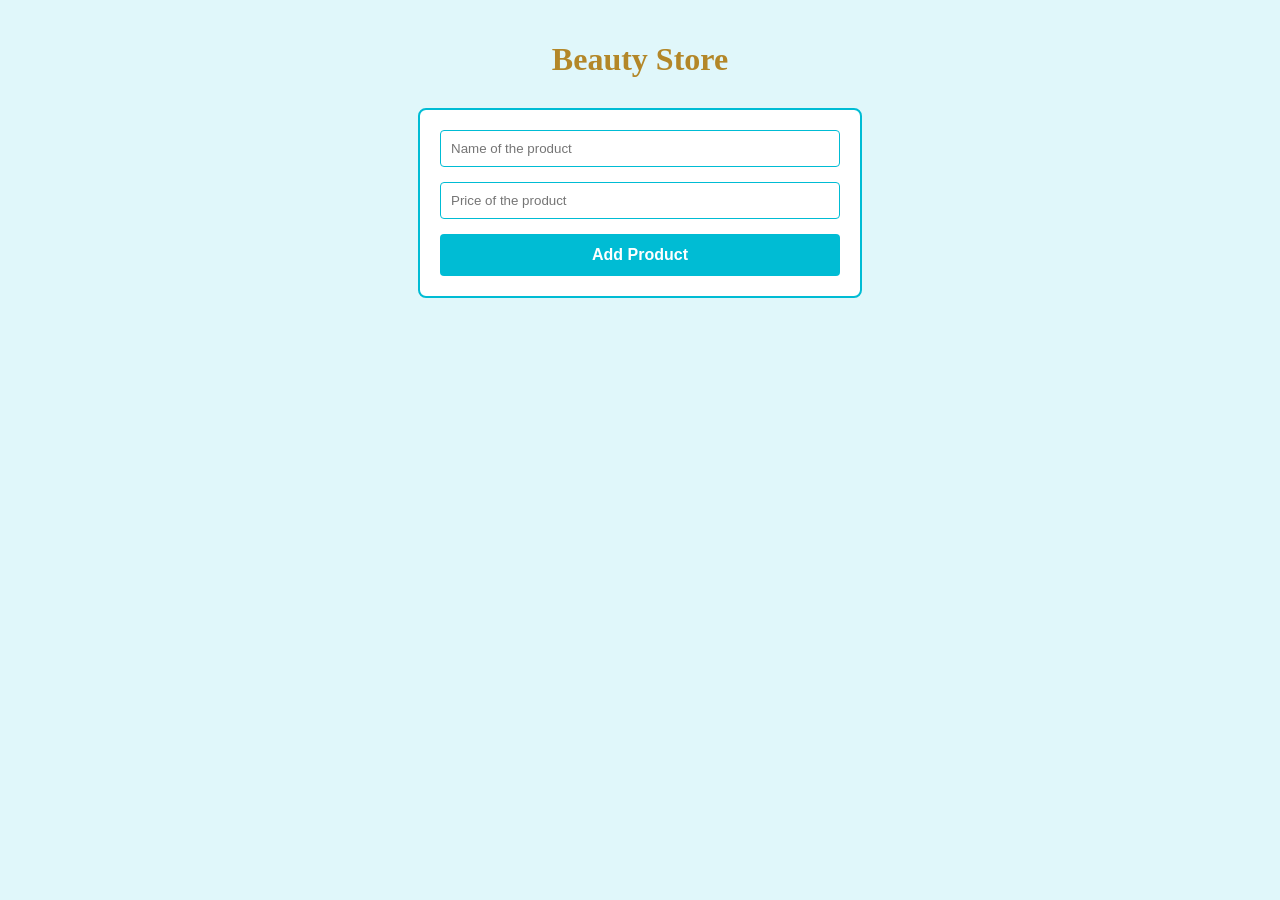
==== wwwroot/index.html @ c3f07941 "Add frontend: display product cards with images" ====
<!DOCTYPE html>
<html lang="en">
<head>
    <meta charset="UTF-8">
    <meta name="viewport" content="width=device-width, initial-scale=1.0">
    <link rel="stylesheet" href="style.css">
    <title>BeautyStore</title>
</head>
<body>
    <h1>Beauty Store</h1>
    <div class="form">
        <input type="text" id="productName" placeholder="Name of the product">
        <input type="text" id="productPrice" placeholder="Price of the product">
        <button id="addBtn">Add Product</button>
    </div>
    <div id="productContainer">

    </div>
    <script src="app.js"></script>
</body>
</html>
---- wwwroot/style.css ----
body {
    background-color: #e0f7fa;
    font-family: Arial, sans-serif;
    margin: 0;
    padding: 20px;
    text-align: center;
}

h1 {
    font-family: 'Playfair Display', serif;
    color: #b38728; 
    font-size: 32px;
    margin-bottom: 30px;
}

.form {
    background-color: #ffffff;
    padding: 20px;
    border-radius: 8px; 
    border: 2px solid #00bcd4; 
    max-width: 400px;
    margin: 0 auto 40px auto; 
}

.form input {
    width: 100%; 
    padding: 10px;
    margin-bottom: 15px;
    border: 1px solid #00bcd4; 
    border-radius: 4px;
    box-sizing: border-box;
}

#addBtn {
    width: 100%;
    background-color: #00bcd4;
    color: white;
    border: none;
    padding: 12px;
    font-size: 16px;
    font-weight: bold;
    border-radius: 4px;
    cursor: pointer;
}

#addBtn:hover {
    background-color: #0097a7;
}

#productContainer {
    display: flex;
    flex-wrap: wrap; 
    justify-content: center;
    gap: 20px;
    margin-top: 20px;
}

.product-card {
    background-color: white;
    border: 1px solid #00bcd4;
    border-radius: 8px;
    padding: 20px;
    width: 200px; 
    box-shadow: 0 4px 6px rgba(0, 0, 0, 0.1);
}
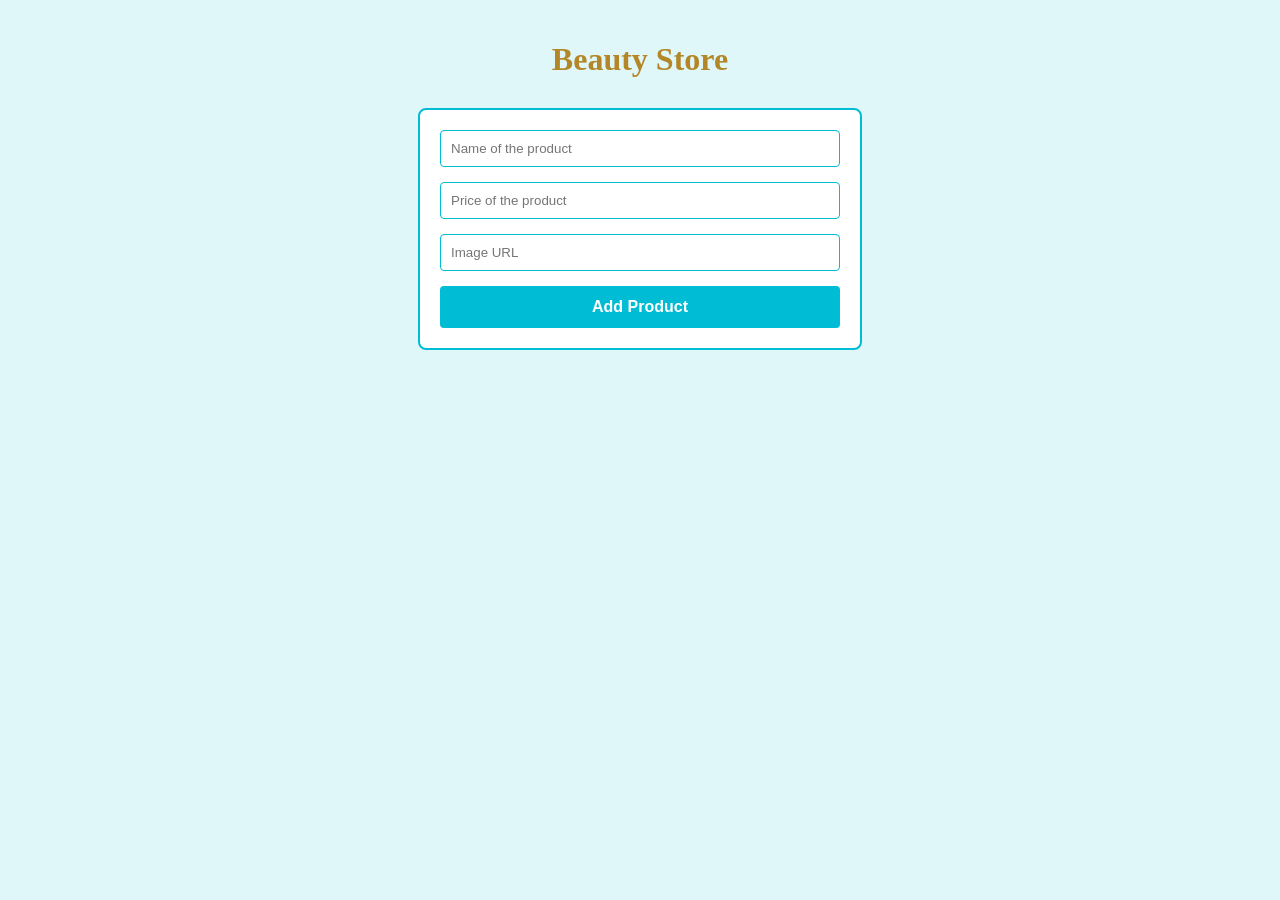
==== commit 6b2fb981: "Add product creation with form validation" ====
--- a/wwwroot/index.html
+++ b/wwwroot/index.html
@@ -11,6 +11,7 @@
     <div class="form">
         <input type="text" id="productName" placeholder="Name of the product">
         <input type="text" id="productPrice" placeholder="Price of the product">
+        <input type="text" id="productImage" placeholder="Image URL">
         <button id="addBtn">Add Product</button>
     </div>
     <div id="productContainer">
--- a/wwwroot/style.css
+++ b/wwwroot/style.css
@@ -62,4 +62,9 @@
     padding: 20px;
     width: 200px; 
     box-shadow: 0 4px 6px rgba(0, 0, 0, 0.1);
+}
+.product-card img {
+    width: 100%;
+    height: 200px;
+    object-fit: contain;
 }
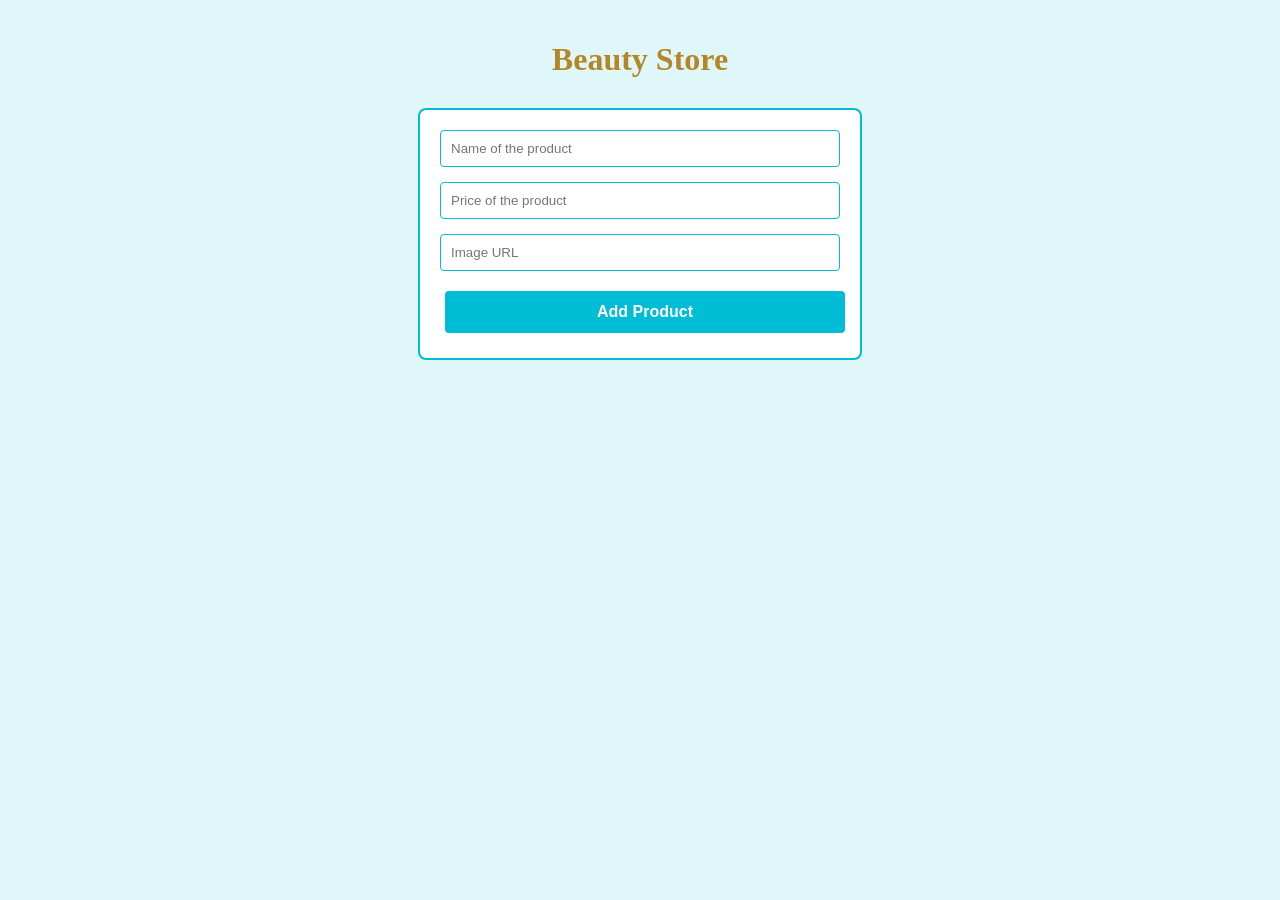
==== commit 3560bf9e: "Add product editing with modal window" ====
--- a/wwwroot/index.html
+++ b/wwwroot/index.html
@@ -17,6 +17,18 @@
     <div id="productContainer">
 
     </div>
+
+    <div class="modal-overlay">
+        <div class="modal-content">
+            <h2>Edit Product</h2>
+            <input id="changeName">
+            <input id="changePrice">
+            <input id="changeImage">
+            <button id="saveChangesBtn">Save</button>
+            <button id="cancelChangesBtn">Cancel</button>
+        </div>
+    </div>
+
     <script src="app.js"></script>
 </body>
 </html>
--- a/wwwroot/style.css
+++ b/wwwroot/style.css
@@ -6,11 +6,16 @@
     text-align: center;
 }
 
-h1 {
+h1, h2 {
     font-family: 'Playfair Display', serif;
     color: #b38728; 
     font-size: 32px;
     margin-bottom: 30px;
+}
+
+h2{
+    font-size: 24px;
+    margin-bottom: 15px;
 }
 
 .form {
@@ -22,13 +27,20 @@
     margin: 0 auto 40px auto; 
 }
 
-.form input {
+input {
     width: 100%; 
     padding: 10px;
     margin-bottom: 15px;
     border: 1px solid #00bcd4; 
     border-radius: 4px;
     box-sizing: border-box;
+}
+
+button{
+    margin: 5px;
+    padding: 8px 16px;
+    border: none;
+    border-radius: 4px;
 }
 
 #addBtn {
@@ -45,6 +57,24 @@
 
 #addBtn:hover {
     background-color: #0097a7;
+}
+
+.editBtn{
+    background-color: #007bff;
+    color: white;
+}
+.deleteBtn{
+    background-color: #dc3545;
+    color: white;
+}
+
+#saveChangesBtn{
+    background-color: #28a745;
+    color: white;
+}
+#cancelChangesBtn{
+    background-color: #6c757d;
+    color: white;
 }
 
 #productContainer {
@@ -67,4 +97,27 @@
     width: 100%;
     height: 200px;
     object-fit: contain;
-}+}
+
+.modal-overlay {
+    display: none;
+    position: fixed;
+    top: 0;
+    left: 0;
+    width: 100%;
+    height: 100%;
+    background-color: rgba(0, 0, 0, 0.5);
+    justify-content: center;
+    align-items: center;
+}
+.modal-content{
+    display: flex;
+    background-color: azure;
+    margin: 30px;
+    border: 2px solid #0097a7;
+    box-shadow: 0px 4px 8px rgba(0, 0, 0, 0.2);
+    flex-direction: column;
+    padding: 20px;
+    border-radius: 8px;
+    width: 300px;
+}
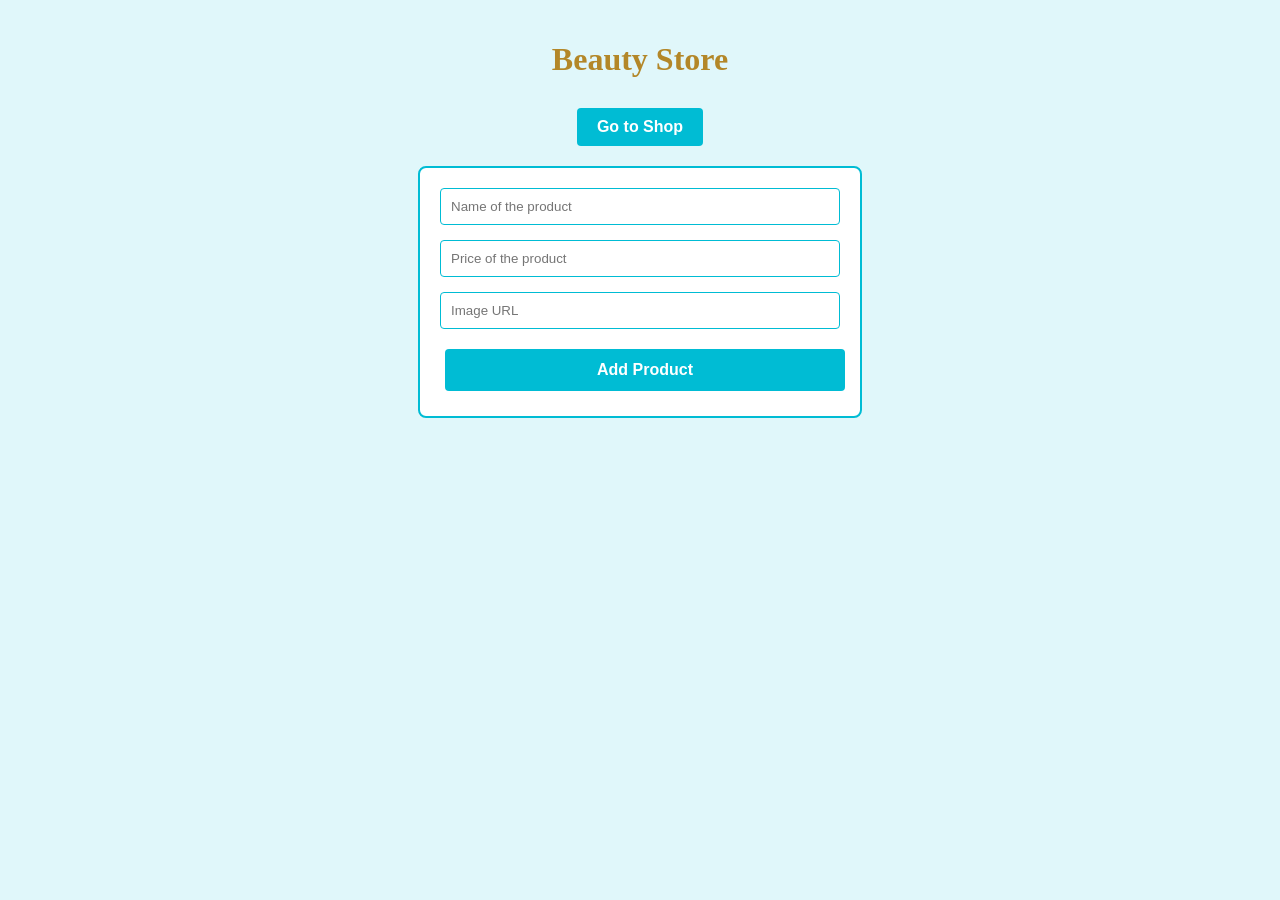
==== commit fbc8573d: "Add shop page for customers with buy button and navigation" ====
--- a/wwwroot/index.html
+++ b/wwwroot/index.html
@@ -8,6 +8,7 @@
 </head>
 <body>
     <h1>Beauty Store</h1>
+    <a href="/shop.html">Go to Shop</a>
     <div class="form">
         <input type="text" id="productName" placeholder="Name of the product">
         <input type="text" id="productPrice" placeholder="Price of the product">
--- a/wwwroot/style.css
+++ b/wwwroot/style.css
@@ -16,6 +16,20 @@
 h2{
     font-size: 24px;
     margin-bottom: 15px;
+}
+
+a {
+    display: inline-block;
+    text-decoration: none;
+    background-color: #00bcd4;
+    color: white;
+    padding: 10px 20px;
+    border-radius: 4px;
+    margin-bottom: 20px;
+    font-weight: bold;
+}
+a:hover {
+    background-color: #0097a7;
 }
 
 .form {
@@ -57,6 +71,11 @@
 
 #addBtn:hover {
     background-color: #0097a7;
+}
+
+.buyBtn{
+    background-color: #28a745;
+    color: white;
 }
 
 .editBtn{
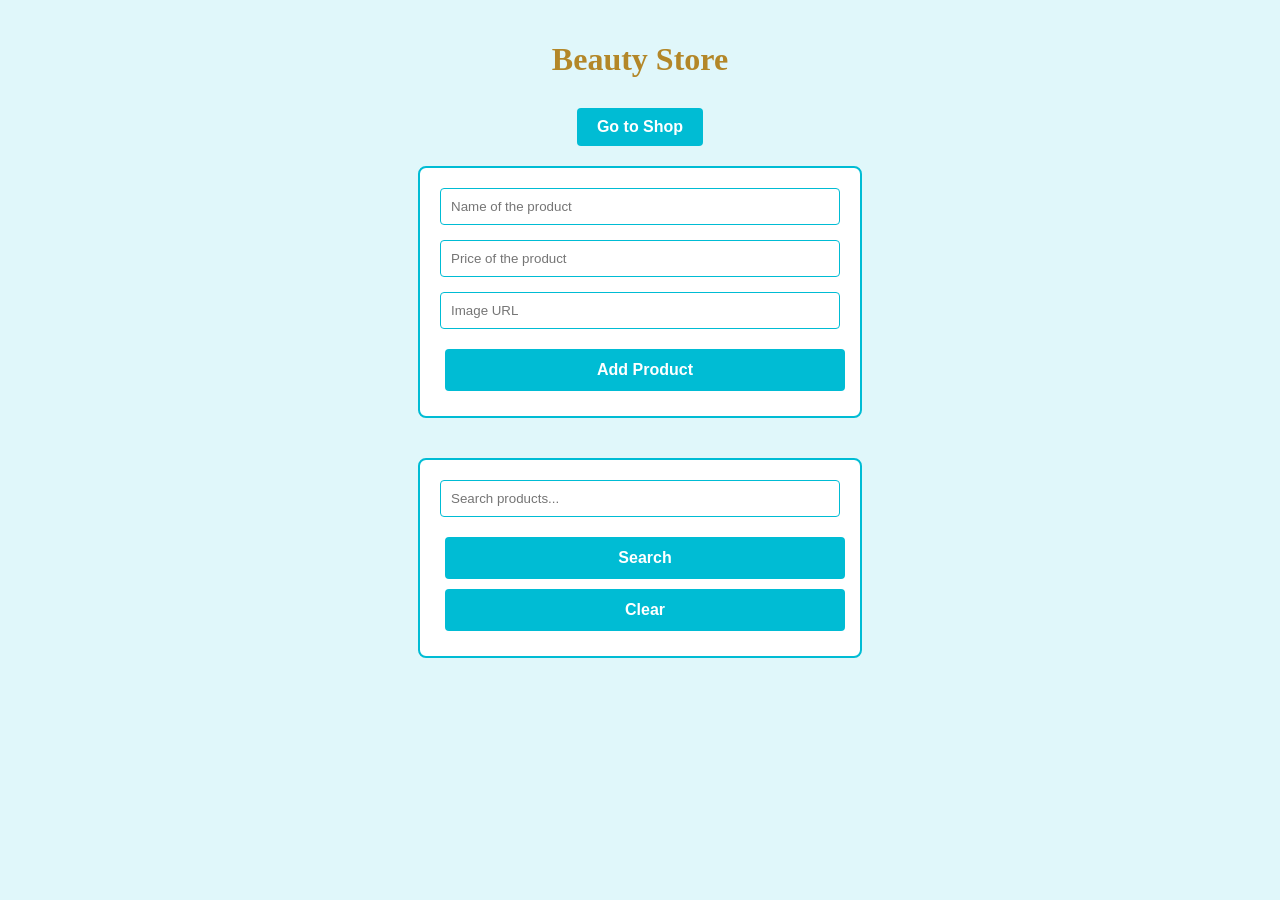
==== commit 56deabfc: "Add product search functionality for both admin and shop pages" ====
--- a/wwwroot/index.html
+++ b/wwwroot/index.html
@@ -14,6 +14,12 @@
         <input type="text" id="productPrice" placeholder="Price of the product">
         <input type="text" id="productImage" placeholder="Image URL">
         <button id="addBtn">Add Product</button>
+    </div>
+
+    <div class="search">
+        <input type="text" id="searchInput" placeholder="Search products...">
+        <button id="searchBtn">Search</button>
+        <button id="clearBtn">Clear</button>
     </div>
     <div id="productContainer">
 
--- a/wwwroot/style.css
+++ b/wwwroot/style.css
@@ -18,6 +18,15 @@
     margin-bottom: 15px;
 }
 
+h3{
+    font-family: 'Playfair Display', serif;
+    margin-bottom: 0px;
+}
+h4{
+    margin: 10px;
+    color: #0097a7;
+}
+
 a {
     display: inline-block;
     text-decoration: none;
@@ -32,7 +41,7 @@
     background-color: #0097a7;
 }
 
-.form {
+.form, .search {
     background-color: #ffffff;
     padding: 20px;
     border-radius: 8px; 
@@ -57,7 +66,7 @@
     border-radius: 4px;
 }
 
-#addBtn {
+#addBtn, #searchBtn, #clearBtn {
     width: 100%;
     background-color: #00bcd4;
     color: white;
@@ -105,6 +114,9 @@
 }
 
 .product-card {
+    display: flex;
+    flex-direction: column;
+    justify-content: space-between;
     background-color: white;
     border: 1px solid #00bcd4;
     border-radius: 8px;
@@ -116,6 +128,13 @@
     width: 100%;
     height: 200px;
     object-fit: contain;
+}
+
+.button-container{
+    margin-top: auto; 
+    display: flex; 
+    gap: 10px; 
+    justify-content: center;
 }
 
 .modal-overlay {
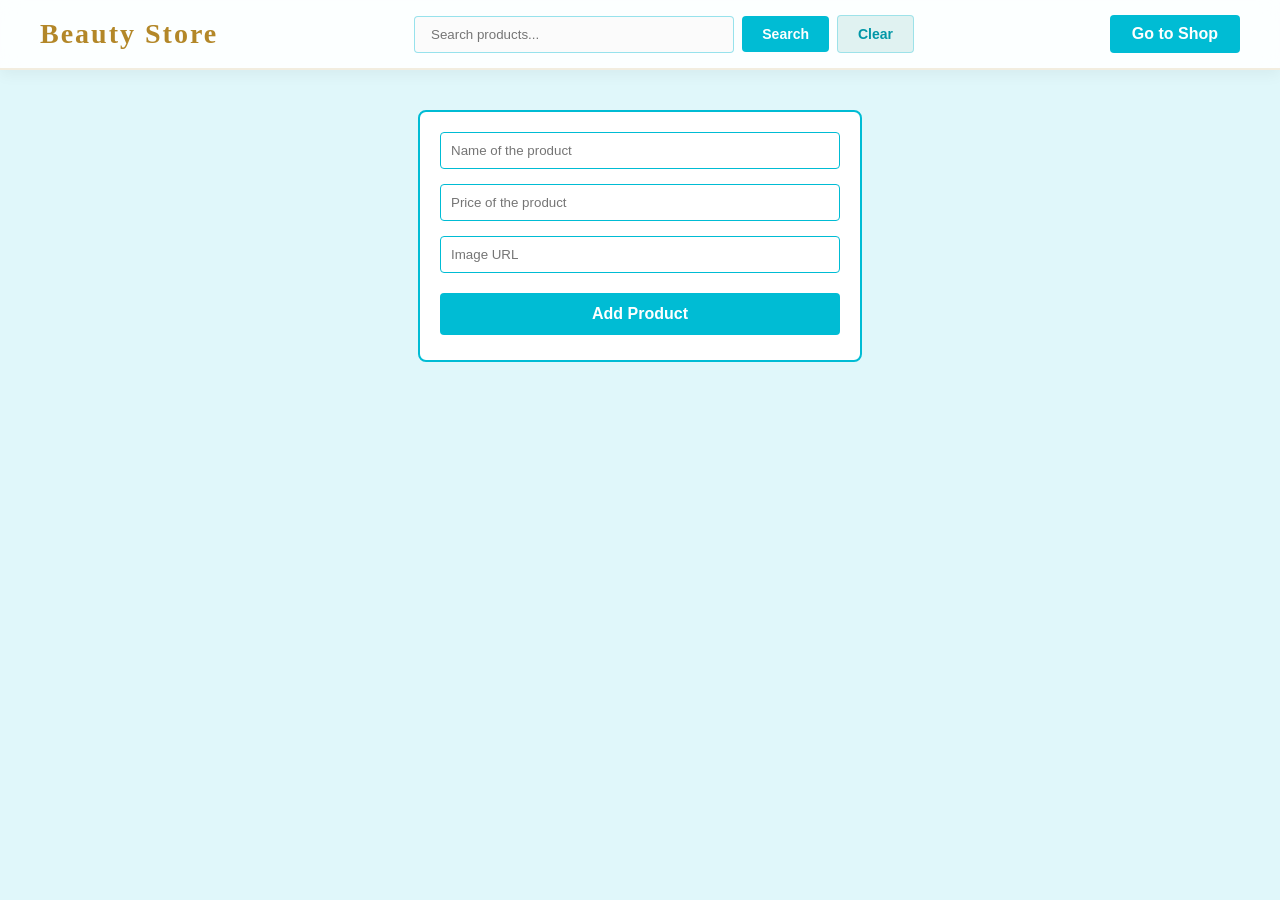
==== commit fa2a67e4: "Add professional header with integrated search and navigation" ====
--- a/wwwroot/index.html
+++ b/wwwroot/index.html
@@ -7,8 +7,15 @@
     <title>BeautyStore</title>
 </head>
 <body>
-    <h1>Beauty Store</h1>
-    <a href="/shop.html">Go to Shop</a>
+    <header class="header">
+        <h1>Beauty Store</h1>
+        <div class="search">
+            <input type="text" id="searchInput" placeholder="Search products...">
+            <button id="searchBtn">Search</button>
+            <button id="clearBtn">Clear</button>
+        </div>
+        <a href="/shop.html">Go to Shop</a>
+    </header>
     <div class="form">
         <input type="text" id="productName" placeholder="Name of the product">
         <input type="text" id="productPrice" placeholder="Price of the product">
@@ -16,11 +23,6 @@
         <button id="addBtn">Add Product</button>
     </div>
 
-    <div class="search">
-        <input type="text" id="searchInput" placeholder="Search products...">
-        <button id="searchBtn">Search</button>
-        <button id="clearBtn">Clear</button>
-    </div>
     <div id="productContainer">
 
     </div>
--- a/wwwroot/style.css
+++ b/wwwroot/style.css
@@ -6,48 +6,21 @@
     text-align: center;
 }
 
-h1, h2 {
+h2 {
     font-family: 'Playfair Display', serif;
     color: #b38728; 
-    font-size: 32px;
-    margin-bottom: 30px;
-}
-
-h2{
     font-size: 24px;
     margin-bottom: 15px;
 }
 
-h3{
+h3 {
     font-family: 'Playfair Display', serif;
     margin-bottom: 0px;
 }
-h4{
+
+h4 {
     margin: 10px;
     color: #0097a7;
-}
-
-a {
-    display: inline-block;
-    text-decoration: none;
-    background-color: #00bcd4;
-    color: white;
-    padding: 10px 20px;
-    border-radius: 4px;
-    margin-bottom: 20px;
-    font-weight: bold;
-}
-a:hover {
-    background-color: #0097a7;
-}
-
-.form, .search {
-    background-color: #ffffff;
-    padding: 20px;
-    border-radius: 8px; 
-    border: 2px solid #00bcd4; 
-    max-width: 400px;
-    margin: 0 auto 40px auto; 
 }
 
 input {
@@ -59,51 +32,132 @@
     box-sizing: border-box;
 }
 
-button{
+button {
     margin: 5px;
     padding: 8px 16px;
     border: none;
     border-radius: 4px;
-}
-
-#addBtn, #searchBtn, #clearBtn {
-    width: 100%;
+    font-weight: bold;
+    cursor: pointer;
+    transition: background-color 0.2s;
+}
+
+.header {
+    background: rgba(255, 255, 255, 0.9);
+    backdrop-filter: blur(10px);
+    padding: 15px 40px; 
+    margin: -20px -20px 40px -20px;
+    border-bottom: 2px solid rgba(179, 135, 40, 0.15);
+    box-shadow: 0 4px 15px rgba(0, 0, 0, 0.05);
+    
+    display: flex; 
+    justify-content: space-between; 
+    align-items: center;
+    gap: 30px;
+}
+
+.header h1 {
+    margin: 0;
+    font-family: 'Playfair Display', serif;
+    color: #b38728;
+    font-size: 28px;
+    letter-spacing: 2px;
+    white-space: nowrap;
+}
+
+.header a {
+    display: inline-block;
+    text-decoration: none;
     background-color: #00bcd4;
     color: white;
-    border: none;
+    padding: 10px 22px;
+    border-radius: 4px;
+    font-weight: bold;
+    margin: 0;
+    white-space: nowrap;
+    transition: background-color 0.2s;
+}
+
+.header a:hover {
+    background-color: #0097a7;
+}
+
+.header .search {
+    display: flex;
+    align-items: center;
+    gap: 8px;
+    max-width: 500px;
+    width: 100%;
+    background-color: transparent; 
+    border: none;                 
+    padding: 0;                    
+    margin: 0; 
+}
+
+.header .search input {
+    margin-bottom: 0; 
+    padding: 10px 16px;
+    border: 1px solid rgba(0, 188, 212, 0.4);
+    border-radius: 4px; 
+    background: #fbfbfb;
+}
+
+.header .search button {
+    margin: 0;
+    padding: 10px 20px;
+    border-radius: 4px;
+    font-size: 14px;
+    width: auto;
+    white-space: nowrap;
+}
+
+#searchBtn {
+    background-color: #00bcd4;
+    color: white;
+}
+
+#searchBtn:hover {
+    background-color: #0097a7;
+}
+
+#clearBtn {
+    background-color: #e0f2f1;
+    color: #0097a7;
+    border: 1px solid rgba(0, 188, 212, 0.3);
+}
+
+#clearBtn:hover {
+    background-color: #b2dfdb;
+}
+
+.form {
+    background-color: #ffffff;
+    padding: 20px;
+    border-radius: 8px; 
+    border: 2px solid #00bcd4; 
+    max-width: 400px;
+    margin: 0 auto 40px auto; 
+}
+
+#addBtn {
+    width: 100%;
+    background-color: #00bcd4;
+    color: white;
     padding: 12px;
     font-size: 16px;
-    font-weight: bold;
-    border-radius: 4px;
-    cursor: pointer;
+    margin: 5px 0;
+    box-sizing: border-box;
 }
 
 #addBtn:hover {
     background-color: #0097a7;
 }
 
-.buyBtn{
-    background-color: #28a745;
-    color: white;
-}
-
-.editBtn{
-    background-color: #007bff;
-    color: white;
-}
-.deleteBtn{
-    background-color: #dc3545;
-    color: white;
-}
-
-#saveChangesBtn{
-    background-color: #28a745;
-    color: white;
-}
-#cancelChangesBtn{
-    background-color: #6c757d;
-    color: white;
-}
+.buyBtn { background-color: #28a745; color: white; }
+.editBtn { background-color: #007bff; color: white; }
+.deleteBtn { background-color: #dc3545; color: white; }
+#saveChangesBtn { background-color: #28a745; color: white; }
+#cancelChangesBtn { background-color: #6c757d; color: white; }
 
 #productContainer {
     display: flex;
@@ -124,13 +178,14 @@
     width: 200px; 
     box-shadow: 0 4px 6px rgba(0, 0, 0, 0.1);
 }
+
 .product-card img {
     width: 100%;
     height: 200px;
     object-fit: contain;
 }
 
-.button-container{
+.button-container {
     margin-top: auto; 
     display: flex; 
     gap: 10px; 
@@ -148,7 +203,8 @@
     justify-content: center;
     align-items: center;
 }
-.modal-content{
+
+.modal-content {
     display: flex;
     background-color: azure;
     margin: 30px;
@@ -158,4 +214,4 @@
     padding: 20px;
     border-radius: 8px;
     width: 300px;
-}
+}
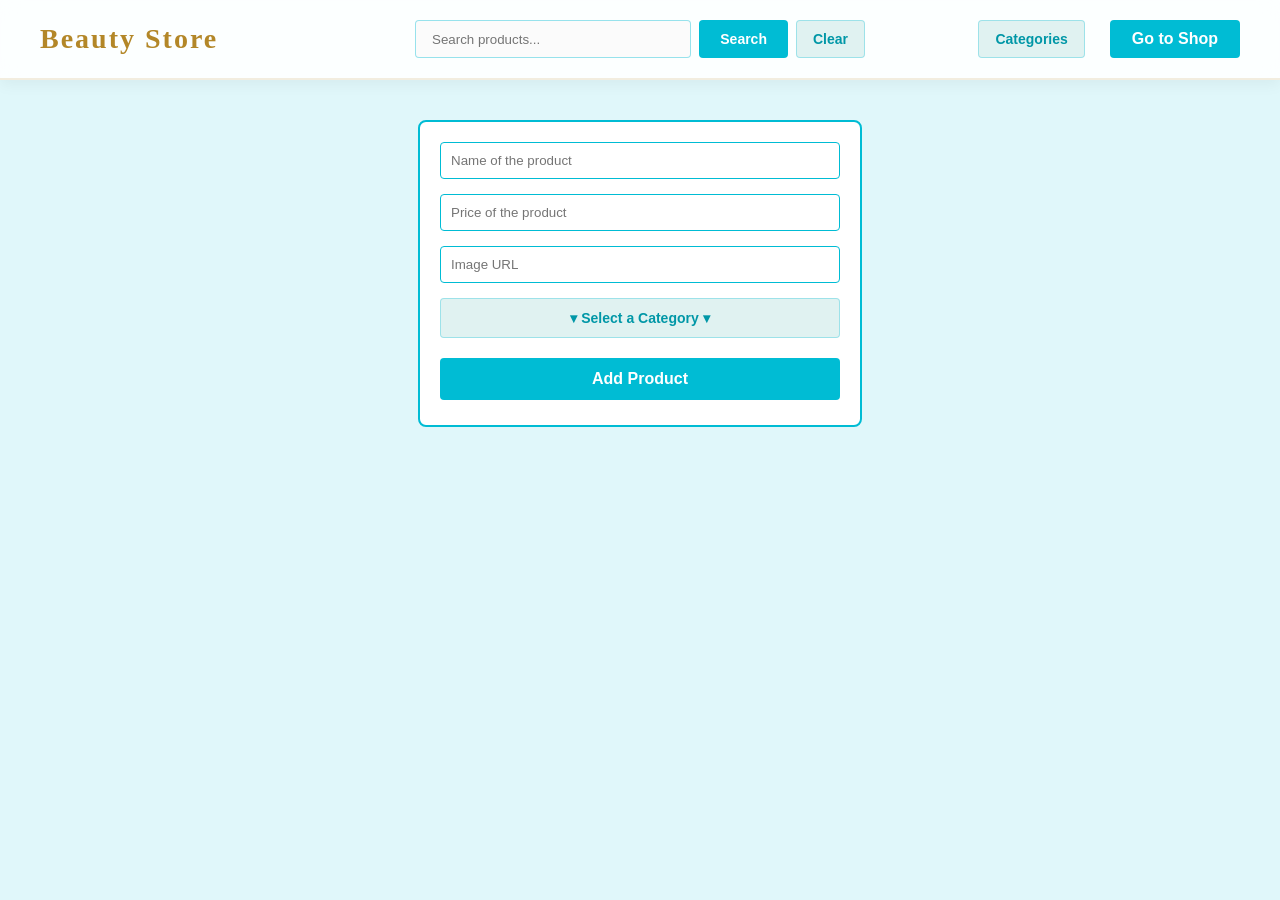
==== commit 2166d9ce: "Add pagination, fix search and category filters, improve price validation and styles" ====
--- a/wwwroot/index.html
+++ b/wwwroot/index.html
@@ -9,23 +9,41 @@
 <body>
     <header class="header">
         <h1>Beauty Store</h1>
+        
         <div class="search">
             <input type="text" id="searchInput" placeholder="Search products...">
             <button id="searchBtn">Search</button>
             <button id="clearBtn">Clear</button>
         </div>
-        <a href="/shop.html">Go to Shop</a>
+        
+        <div class="nav-group">
+            <div class="dropdown">
+                <button>Categories</button>
+                <div class="dropdown-content">
+                    <a href="#" data-category="All">All Categories</a>
+                    <a href="#" data-category="Body Care">Body Care</a>
+                    <a href="#" data-category="Hair Care">Hair Care</a>
+                    <a href="#" data-category="Face Care">Face Care</a>
+                </div>
+            </div>
+            <a href="/shop.html">Go to Shop</a>
+        </div>
     </header>
     <div class="form">
         <input type="text" id="productName" placeholder="Name of the product">
         <input type="text" id="productPrice" placeholder="Price of the product">
         <input type="text" id="productImage" placeholder="Image URL">
+        <select id="productCategory">
+            <option value="" disabled selected>▾ Select a Category ▾</option>
+            <option value="Body Care">Body Care</option>
+            <option value="Hair Care">Hair Care</option>
+            <option value="Face Care">Face Care</option>
+        </select>
         <button id="addBtn">Add Product</button>
     </div>
 
-    <div id="productContainer">
-
-    </div>
+    <div id="productContainer"></div>
+    <div id="pagination"></div>
 
     <div class="modal-overlay">
         <div class="modal-content">
@@ -33,6 +51,12 @@
             <input id="changeName">
             <input id="changePrice">
             <input id="changeImage">
+            <select id="changeCategory">
+                <option value="" disabled selected>▾ Select a Category ▾</option>
+                <option value="Body Care">Body Care</option>
+                <option value="Hair Care">Hair Care</option>
+                <option value="Face Care">Face Care</option>
+            </select>
             <button id="saveChangesBtn">Save</button>
             <button id="cancelChangesBtn">Cancel</button>
         </div>
--- a/wwwroot/style.css
+++ b/wwwroot/style.css
@@ -1,3 +1,6 @@
+/* ==========================================
+   1. GENERAL STYLES & BASE COMPONENTS
+   ========================================== */
 body {
     background-color: #e0f7fa;
     font-family: Arial, sans-serif;
@@ -13,16 +16,6 @@
     margin-bottom: 15px;
 }
 
-h3 {
-    font-family: 'Playfair Display', serif;
-    margin-bottom: 0px;
-}
-
-h4 {
-    margin: 10px;
-    color: #0097a7;
-}
-
 input {
     width: 100%; 
     padding: 10px;
@@ -33,6 +26,7 @@
 }
 
 button {
+    font-family: Arial, sans-serif;
     margin: 5px;
     padding: 8px 16px;
     border: none;
@@ -42,6 +36,9 @@
     transition: background-color 0.2s;
 }
 
+/* ==========================================
+   2. HEADER & NAVIGATION LAYOUT
+   ========================================== */
 .header {
     background: rgba(255, 255, 255, 0.9);
     backdrop-filter: blur(10px);
@@ -50,10 +47,10 @@
     border-bottom: 2px solid rgba(179, 135, 40, 0.15);
     box-shadow: 0 4px 15px rgba(0, 0, 0, 0.05);
     
-    display: flex; 
-    justify-content: space-between; 
-    align-items: center;
-    gap: 30px;
+    display: grid;
+    grid-template-columns: 1fr auto 1fr;
+    align-items: center;
+    gap: 20px;
 }
 
 .header h1 {
@@ -63,6 +60,87 @@
     font-size: 28px;
     letter-spacing: 2px;
     white-space: nowrap;
+    justify-self: start;
+}
+
+/* --- Search Bar --- */
+.header .search {
+    display: flex;
+    align-items: center;
+    gap: 8px;
+    max-width: 450px;
+    width: 450px; 
+    background-color: transparent; 
+    border: none;                  
+    padding: 0;                    
+    margin: 0;
+    justify-self: center; 
+}
+
+.header .search input {
+    margin-bottom: 0; 
+    padding: 0 16px;          
+    border: 1px solid rgba(0, 188, 212, 0.4);
+    border-radius: 4px; 
+    background: #fbfbfb;
+    width: 100%;
+    height: 38px;             
+    box-sizing: border-box;   
+}
+
+.header .search button {
+    margin: 0;
+    padding: 0 20px;
+    border-radius: 4px;
+    font-size: 14px;
+    width: auto;
+    height: 38px;             
+    white-space: nowrap;
+    box-sizing: border-box;
+    display: inline-flex;
+    align-items: center;
+    justify-content: center;
+}
+
+#searchBtn {
+    background-color: #00bcd4;
+    color: white;
+    border: 1px solid transparent; 
+}
+#searchBtn:hover {
+    background-color: #0097a7;
+}
+
+#clearBtn {
+    font-family: Arial, sans-serif;
+    font-weight: bold;
+    font-size: 14px;
+    background-color: #e0f2f1;
+    color: #0097a7;
+    border: 1px solid rgba(0, 188, 212, 0.3);
+    border-radius: 4px;
+    box-sizing: border-box;
+    height: 38px;             
+    cursor: pointer;
+    transition: background-color 0.2s;
+    appearance: none;
+    -webkit-appearance: none;
+    -moz-appearance: none;
+    padding: 0 16px;
+    display: inline-flex;
+    align-items: center;
+    justify-content: center;
+}
+#clearBtn:hover {
+    background-color: #b2dfdb;
+}
+
+/* --- Right Side Navigation Group --- */
+.header .nav-group {
+    display: flex;
+    align-items: center;
+    gap: 20px;
+    justify-self: end; 
 }
 
 .header a {
@@ -77,59 +155,75 @@
     white-space: nowrap;
     transition: background-color 0.2s;
 }
-
 .header a:hover {
     background-color: #0097a7;
 }
 
-.header .search {
-    display: flex;
-    align-items: center;
-    gap: 8px;
-    max-width: 500px;
-    width: 100%;
-    background-color: transparent; 
-    border: none;                 
-    padding: 0;                    
-    margin: 0; 
-}
-
-.header .search input {
-    margin-bottom: 0; 
-    padding: 10px 16px;
-    border: 1px solid rgba(0, 188, 212, 0.4);
-    border-radius: 4px; 
-    background: #fbfbfb;
-}
-
-.header .search button {
-    margin: 0;
-    padding: 10px 20px;
-    border-radius: 4px;
+/* --- Navigation Dropdown --- */
+.dropdown {
+    position: relative;
+}
+
+.dropdown button {
+    font-family: Arial, sans-serif;
+    font-weight: bold;
     font-size: 14px;
-    width: auto;
+    background-color: #e0f2f1;
+    color: #0097a7;
+    border: 1px solid rgba(0, 188, 212, 0.3);
+    border-radius: 4px;
+    box-sizing: border-box;
+    height: 38px;             
+    cursor: pointer;
+    transition: background-color 0.2s;
+    appearance: none;
+    -webkit-appearance: none;
+    -moz-appearance: none;
+    padding: 0 16px;
+    display: inline-flex;
+    align-items: center;
+    justify-content: center;
+}
+.dropdown button:hover {
+    background-color: #b2dfdb;
+}
+
+.dropdown-content {
+    display: none;
+    position: absolute;
+    top: 100%;
+    left: 0;
+    background-color: white;
+    min-width: 160px;
+    box-shadow: 0 4px 15px rgba(0, 0, 0, 0.05);
+    z-index: 10;
+}
+
+.dropdown:hover .dropdown-content {
+    display: block;
+}
+
+.dropdown-content a {
+    display: block;
+    text-decoration: none;
+    color: #007a8a;
+    padding: 10px 18px;
+    background-color: #ffffff;
+    border: none;
+    margin: 0;
     white-space: nowrap;
-}
-
-#searchBtn {
-    background-color: #00bcd4;
-    color: white;
-}
-
-#searchBtn:hover {
-    background-color: #0097a7;
-}
-
-#clearBtn {
-    background-color: #e0f2f1;
-    color: #0097a7;
-    border: 1px solid rgba(0, 188, 212, 0.3);
-}
-
-#clearBtn:hover {
-    background-color: #b2dfdb;
-}
-
+    border-bottom: 1px solid rgba(0, 188, 212, 0.1);
+    transition: background-color 0.2s, color 0.2s;
+}
+.dropdown-content a:hover {
+    background-color: #d1e7e7;
+    color: #0097a7;
+    border-radius: 4px;
+}
+
+/* ==========================================
+   3. FORMS & INTERACTIVE INPUTS
+   ========================================== */
 .form {
     background-color: #ffffff;
     padding: 20px;
@@ -148,23 +242,56 @@
     margin: 5px 0;
     box-sizing: border-box;
 }
-
 #addBtn:hover {
     background-color: #0097a7;
 }
 
-.buyBtn { background-color: #28a745; color: white; }
-.editBtn { background-color: #007bff; color: white; }
-.deleteBtn { background-color: #dc3545; color: white; }
-#saveChangesBtn { background-color: #28a745; color: white; }
-#cancelChangesBtn { background-color: #6c757d; color: white; }
-
+select {
+    font-family: Arial, sans-serif;
+    font-weight: bold;
+    font-size: 14px;
+    background-color: #e0f2f1;
+    color: #0097a7;
+    border: 1px solid rgba(0, 188, 212, 0.3);
+    border-radius: 4px;
+    box-sizing: border-box;
+    height: 40px;
+    cursor: pointer;
+    transition: background-color 0.2s;
+    appearance: none;
+    -webkit-appearance: none;
+    -moz-appearance: none;
+    text-align-last: center;
+    display: block;
+    width: 100%;
+    padding: 10px 16px;
+    margin-bottom: 15px; 
+}
+select:hover {
+    background-color: #b2dfdb;
+}
+
+select option {
+    color: black;
+    background-color: white;
+    font-weight: normal;
+    text-align: left;
+}
+
+select option[value=""] {
+    color: gray;
+}
+
+/* ==========================================
+   4. PRODUCT GRID & CARDS ARCHITECTURE
+   ========================================== */
 #productContainer {
     display: flex;
     flex-wrap: wrap; 
-    justify-content: center;
+    justify-content: center; 
     gap: 20px;
     margin-top: 20px;
+    width: 100%;
 }
 
 .product-card {
@@ -175,8 +302,10 @@
     border: 1px solid #00bcd4;
     border-radius: 8px;
     padding: 20px;
-    width: 200px; 
+    width: 280px; 
     box-shadow: 0 4px 6px rgba(0, 0, 0, 0.1);
+    gap: 12px; 
+    box-sizing: border-box;
 }
 
 .product-card img {
@@ -185,13 +314,83 @@
     object-fit: contain;
 }
 
+.product-card h3 {
+    font-family: 'Playfair Display', serif;
+    font-size: 18px;
+    color: #333;
+    margin: 0;
+}
+
+.category-tag {
+    background-color: #e0f7fa;
+    color: #007a8a;
+    padding: 4px 12px;
+    border-radius: 20px;
+    font-size: 12px;
+    display: inline-block;
+    margin: 0 auto;
+}
+
+.product-card h4 {
+    margin: 0;
+    color: #0097a7;
+    font-size: 16px;
+}
+
+/* --- Admin Control Container inside Card --- */
 .button-container {
     margin-top: auto; 
     display: flex; 
     gap: 10px; 
     justify-content: center;
-}
-
+    width: 100%;
+}
+
+.button-container button {
+    flex: 1; 
+    padding: 8px 0; 
+    margin: 0;
+}
+
+.editBtn { 
+    background-color: #4db6ac; 
+    color: white; 
+}
+.editBtn:hover { 
+    background-color: #0097a7; 
+}
+
+.deleteBtn { 
+    background-color: #e57373; 
+    color: white; 
+}
+.deleteBtn:hover { 
+    background-color: #e53935; 
+}
+
+/* --- Buy Action Button inside Card --- */
+.buyBtn {
+    background-color: #9ed899;
+    color: white;
+    width: 100%;
+    padding: 10px 0;
+    margin: 5px 0 0 0;
+    font-size: 15px;
+    font-weight: bold;         
+    border-radius: 4px;
+    box-shadow: 0 2px 6px rgba(146, 212, 140, 0.2);
+    transition: background-color 0.2s ease, transform 0.1s ease;
+}
+.buyBtn:hover {
+    background-color: #79c291;
+}
+.buyBtn:active {
+    transform: scale(0.98);
+}
+
+/* ==========================================
+   5. EDIT MODAL WINDOWS
+   ========================================== */
 .modal-overlay {
     display: none;
     position: fixed;
@@ -214,4 +413,67 @@
     padding: 20px;
     border-radius: 8px;
     width: 300px;
+}
+
+#saveChangesBtn { 
+    background-color: #00bcd4; 
+    color: white; 
+    margin-top: 10px;
+}
+#saveChangesBtn:hover { 
+    background-color: #0097a7; 
+}
+
+#cancelChangesBtn { 
+    background-color: #b2dfdb; 
+    color: #007a8a; 
+}
+#cancelChangesBtn:hover { 
+    background-color: #80cbc4; 
+}
+
+/* ==========================================
+   6. UTILITY CLASSES & PAGINATION
+   ========================================== */
+.empty-message {
+    font-size: 20px;
+    color: #999;
+    margin: 40px 0;
+}
+
+#pagination {
+    display: flex;
+    justify-content: center;
+    align-items: center;
+    gap: 15px;
+    margin: 40px auto 20px auto;
+    padding: 0 20px;
+    max-width: 1200px; 
+    width: 100%;
+}
+
+#pagination button {
+    font-family: Arial, sans-serif;
+    font-weight: bold;
+    font-size: 14px;
+    background-color: #ffffff;
+    color: #0097a7;
+    border: 1px solid #00bcd4;
+    border-radius: 4px;
+    min-width: 90px;
+    height: 38px;
+    margin: 0;
+    padding: 0 16px;
+    display: inline-flex;
+    align-items: center;
+    justify-content: center;
+    box-shadow: 0 2px 4px rgba(0, 0, 0, 0.05);
+    transition: background-color 0.2s, color 0.2s, transform 0.1s ease;
+}
+#pagination button:hover {
+    background-color: #e0f2f1;
+    color: #007a8a;
+}
+#pagination button:active {
+    transform: scale(0.98);
 }
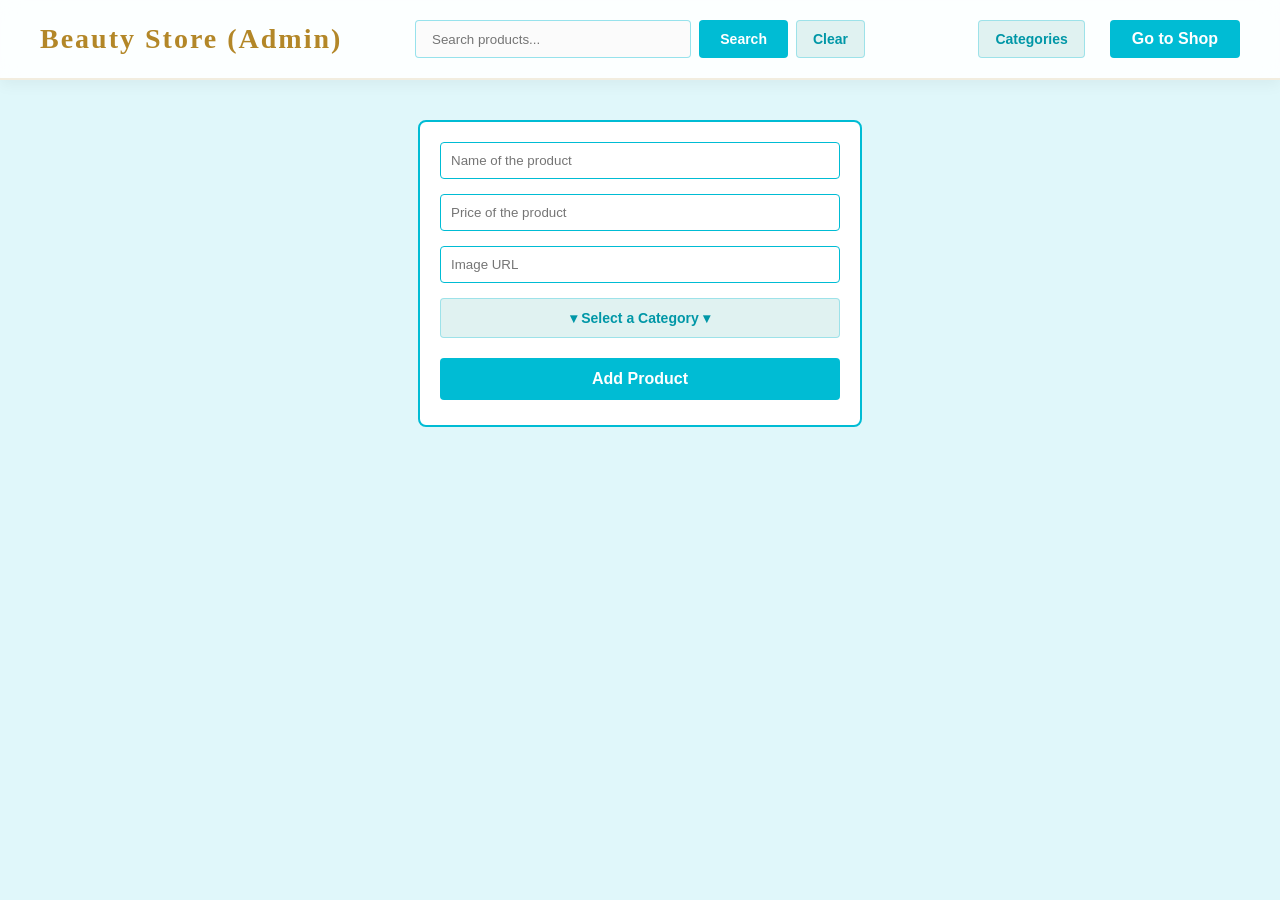
==== commit d1eceb8b: "Add shopping cart functionality with pagination and sorting" ====
--- a/wwwroot/index.html
+++ b/wwwroot/index.html
@@ -4,11 +4,11 @@
     <meta charset="UTF-8">
     <meta name="viewport" content="width=device-width, initial-scale=1.0">
     <link rel="stylesheet" href="style.css">
-    <title>BeautyStore</title>
+    <title>BeautyStore (Admin)</title>
 </head>
 <body>
     <header class="header">
-        <h1>Beauty Store</h1>
+        <h1>Beauty Store (Admin)</h1>
         
         <div class="search">
             <input type="text" id="searchInput" placeholder="Search products...">
--- a/wwwroot/style.css
+++ b/wwwroot/style.css
@@ -368,8 +368,8 @@
     background-color: #e53935; 
 }
 
-/* --- Buy Action Button inside Card --- */
-.buyBtn {
+/* --- Add to cart Action Button inside Card --- */
+.addToCartBtn {
     background-color: #9ed899;
     color: white;
     width: 100%;
@@ -381,15 +381,15 @@
     box-shadow: 0 2px 6px rgba(146, 212, 140, 0.2);
     transition: background-color 0.2s ease, transform 0.1s ease;
 }
-.buyBtn:hover {
+.addToCartBtn:hover {
     background-color: #79c291;
 }
-.buyBtn:active {
+.addToCartBtn:active {
     transform: scale(0.98);
 }
 
 /* ==========================================
-   5. EDIT MODAL WINDOWS
+    5. EDIT MODAL WINDOWS
    ========================================== */
 .modal-overlay {
     display: none;
